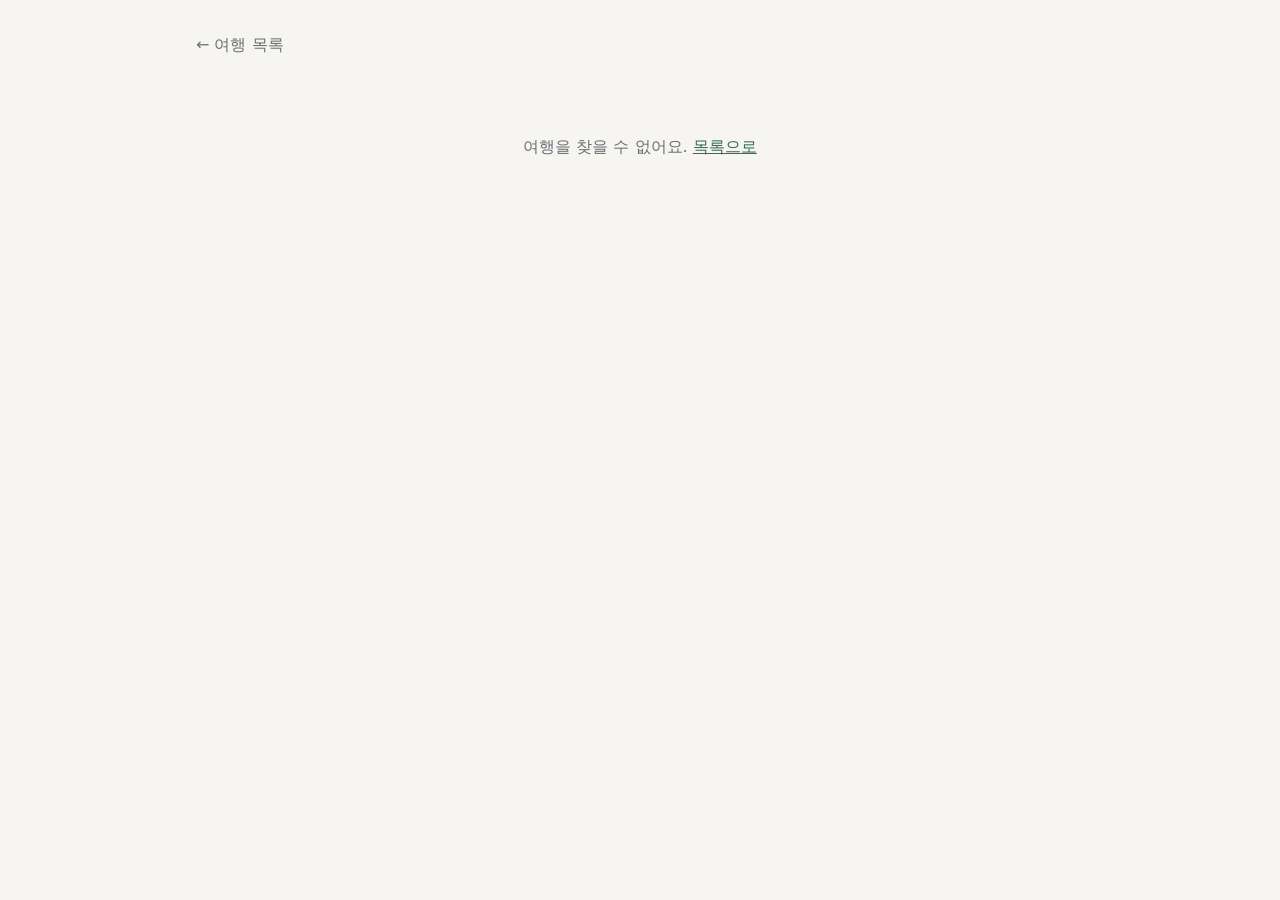
==== trip.html @ 0b2cf3a6 "여행 계획 사이트 초기 구성 Co-Authored-By: Claude Opus 5.5 <noreply@anthropic.com>" ====
<!doctype html>
<html lang="ko">
<head>
  <meta charset="utf-8">
  <meta name="viewport" content="width=device-width, initial-scale=1">
  <title>여행 상세</title>
  <link rel="stylesheet" href="style.css">
</head>
<body>
  <div class="wrap">
    <a class="back" href="index.html">← 여행 목록</a>
    <div id="app"></div>
  </div>

  <script src="trips.js"></script>
  <script src="common.js"></script>
  <script>
    const id = new URLSearchParams(location.search).get("id");
    const t = (window.TRIPS || []).find(x => x.id === id);
    const app = document.getElementById("app");

    if (!t) {
      app.innerHTML = `<p class="empty">여행을 찾을 수 없어요. <a href="index.html">목록으로</a></p>`;
    } else {
      document.title = `${t.title} · 여행 계획`;
      const has = a => Array.isArray(a) && a.length > 0;
      const sections = [];
      const add = (key, title, html) => sections.push({ key, title, html });

      if (has(t.info)) add("info", "기본 정보", `<dl class="info">${
        t.info.map(i => `<dt>${esc(i.label)}</dt><dd>${esc(i.value)}</dd>`).join("")}</dl>`);

      if (has(t.itinerary)) add("itinerary", "일정", t.itinerary.map(d => `
        <div class="day">
          <h3>${esc(d.day)}<span>${fmtDate(d.date)}</span></h3>
          <ul class="timeline">${(d.items || []).map(i =>
            `<li>${i.time ? `<span class="time">${esc(i.time)}</span>` : ""}${esc(i.text)}</li>`).join("")}</ul>
        </div>`).join(""));

      const nameCell = (name, link) => safeUrl(link)
        ? `<a href="${esc(link)}" target="_blank" rel="noopener">${esc(name)}</a>` : esc(name);

      if (has(t.places)) add("places", "가볼 곳", table(["장소", "종류", "메모"],
        t.places.map(p => [nameCell(p.name, p.link), esc(p.type), esc(p.note)])));

      if (has(t.food)) add("food", "먹을 것", table(["음식/가게", "위치", "메모"],
        t.food.map(f => [nameCell(f.name, f.link), esc(f.where), esc(f.note)])));

      if (has(t.stay)) add("stay", "숙소", table(["숙소", "기간", "메모"],
        t.stay.map(s => [nameCell(s.name, s.link), esc(s.dates), esc(s.note)])));

      if (has(t.transport)) add("transport", "교통", table(["항목", "메모"],
        t.transport.map(x => [esc(x.name), esc(x.note)])));

      if (has(t.budget)) {
        const cur = t.currency || "원";
        const total = t.budget.reduce((s, b) => s + (Number(b.amount) || 0), 0);
        const money = n => `${Number(n || 0).toLocaleString("ko-KR")}${esc(cur)}`;
        add("budget", "예산", `<div class="table-wrap"><table>
          <thead><tr><th>항목</th><th class="num">금액</th></tr></thead>
          <tbody>${t.budget.map(b => `<tr><td>${esc(b.item)}</td><td class="num">${money(b.amount)}</td></tr>`).join("")}
          <tr class="total"><td>합계</td><td class="num">${money(total)}</td></tr></tbody></table></div>`);
      }

      if (has(t.checklist)) {
        const store = "check:" + t.id;
        let saved = {};
        try { saved = JSON.parse(localStorage.getItem(store)) || {}; } catch (e) {}
        add("checklist", "준비물", `<ul class="check">${t.checklist.map((c, i) =>
          `<li><label><input type="checkbox" data-i="${i}" ${saved[i] ? "checked" : ""}>${esc(c)}</label></li>`).join("")}</ul>`);
        window.__checkStore = store;
      }

      if (has(t.links)) add("links", "링크", `<ul>${t.links.map(l => safeUrl(l.url)
        ? `<li><a href="${esc(l.url)}" target="_blank" rel="noopener">${esc(l.label || l.url)}</a></li>` : "").join("")}</ul>`);

      if (t.notes) add("notes", "메모", `<p class="notes">${esc(t.notes)}</p>`);

      app.innerHTML = `
        <div class="hero">
          <div style="font-size:2.4rem;line-height:1">${esc(t.emoji || "📍")}</div>
          <h1>${esc(t.title)} ${badge(t.status)}</h1>
          <div class="meta">${[esc(t.country), dateRange(t.start, t.end), esc(t.companions)].filter(Boolean).join(" · ")}</div>
          ${t.summary ? `<p class="summary">${esc(t.summary)}</p>` : ""}
        </div>
        ${sections.length > 1 ? `<nav class="toc">${sections.map(s => `<a href="#${s.key}">${s.title}</a>`).join("")}</nav>` : ""}
        ${sections.map(s => `<section class="block" id="${s.key}"><h2>${s.title}</h2>${s.html}</section>`).join("")}`;

      // 체크리스트 상태는 이 브라우저에만 저장됩니다
      app.addEventListener("change", e => {
        if (!e.target.matches("ul.check input")) return;
        const state = {};
        app.querySelectorAll("ul.check input").forEach(cb => { if (cb.checked) state[cb.dataset.i] = 1; });
        try { localStorage.setItem(window.__checkStore, JSON.stringify(state)); } catch (err) {}
      });
    }

    function table(headers, rows) {
      return `<div class="table-wrap"><table><thead><tr>${headers.map(h => `<th>${h}</th>`).join("")}</tr></thead>
        <tbody>${rows.map(r => `<tr>${r.map(c => `<td>${c || ""}</td>`).join("")}</tr>`).join("")}</tbody></table></div>`;
    }
  </script>
</body>
</html>
---- style.css ----
:root {
  --bg: #f6f5f1;
  --surface: #ffffff;
  --text: #1f2328;
  --muted: #6b7076;
  --border: #e3e1da;
  --accent: #2f6f5e;
  --accent-soft: #e3efe9;
  --planned: #8a6d1d;
  --planned-bg: #f6edd3;
  --booked: #1f5f99;
  --booked-bg: #dde9f6;
  --done: #5b5f64;
  --done-bg: #e8e8e6;
  --radius: 14px;
}
@media (prefers-color-scheme: dark) {
  :root {
    --bg: #15171a;
    --surface: #1e2125;
    --text: #e8e9ea;
    --muted: #9aa0a6;
    --border: #2e3237;
    --accent: #7cc4ad;
    --accent-soft: #1f3530;
    --planned: #e3c46e;
    --planned-bg: #3a3220;
    --booked: #8ab8e6;
    --booked-bg: #1f2e3e;
    --done: #b0b4b8;
    --done-bg: #2c2f33;
  }
}

* { box-sizing: border-box; }
html { -webkit-text-size-adjust: 100%; }
body {
  margin: 0;
  background: var(--bg);
  color: var(--text);
  font-family: "Pretendard", "Apple SD Gothic Neo", "Malgun Gothic", system-ui, sans-serif;
  line-height: 1.6;
}
a { color: var(--accent); }
.wrap { max-width: 920px; margin: 0 auto; padding: 32px 16px 64px; }

header.site { margin-bottom: 28px; }
header.site h1 { margin: 0 0 4px; font-size: 1.9rem; letter-spacing: -0.02em; }
header.site p { margin: 0; color: var(--muted); }

.filters { display: flex; gap: 8px; flex-wrap: wrap; margin: 20px 0; }
.filters button {
  border: 1px solid var(--border);
  background: var(--surface);
  color: var(--text);
  padding: 6px 14px;
  border-radius: 999px;
  font: inherit;
  font-size: 0.9rem;
  cursor: pointer;
}
.filters button.on { background: var(--accent); border-color: var(--accent); color: var(--bg); }

.grid { display: grid; grid-template-columns: repeat(auto-fill, minmax(260px, 1fr)); gap: 16px; }
.card {
  display: block;
  background: var(--surface);
  border: 1px solid var(--border);
  border-radius: var(--radius);
  padding: 20px;
  text-decoration: none;
  color: inherit;
  transition: transform .15s, border-color .15s;
}
.card:hover { transform: translateY(-2px); border-color: var(--accent); }
.card .emoji { font-size: 2rem; line-height: 1; }
.card h2 { margin: 12px 0 2px; font-size: 1.2rem; }
.card .meta { color: var(--muted); font-size: 0.9rem; }
.card .summary { margin: 10px 0 0; font-size: 0.92rem; }

.badge {
  display: inline-block;
  font-size: 0.78rem;
  font-weight: 600;
  padding: 2px 10px;
  border-radius: 999px;
  vertical-align: middle;
}
.badge.planned { color: var(--planned); background: var(--planned-bg); }
.badge.booked { color: var(--booked); background: var(--booked-bg); }
.badge.done { color: var(--done); background: var(--done-bg); }

.empty { color: var(--muted); padding: 40px 0; text-align: center; }

/* 상세 페이지 */
.back { display: inline-block; margin-bottom: 20px; text-decoration: none; color: var(--muted); }
.back:hover { color: var(--accent); }
.hero h1 { margin: 8px 0 4px; font-size: 2rem; letter-spacing: -0.02em; }
.hero .meta { color: var(--muted); }
.hero .summary { margin-top: 12px; }

nav.toc { display: flex; gap: 6px; flex-wrap: wrap; margin: 24px 0; }
nav.toc a {
  font-size: 0.85rem;
  text-decoration: none;
  padding: 4px 12px;
  border-radius: 999px;
  background: var(--accent-soft);
  color: var(--accent);
}

section.block {
  background: var(--surface);
  border: 1px solid var(--border);
  border-radius: var(--radius);
  padding: 20px;
  margin-bottom: 16px;
  scroll-margin-top: 16px;
}
section.block h2 { margin: 0 0 14px; font-size: 1.1rem; }

dl.info { display: grid; grid-template-columns: max-content 1fr; gap: 6px 16px; margin: 0; }
dl.info dt { color: var(--muted); }
dl.info dd { margin: 0; }

.day + .day { margin-top: 18px; }
.day h3 { margin: 0 0 8px; font-size: 1rem; }
.day h3 span { color: var(--muted); font-weight: normal; font-size: 0.9rem; margin-left: 6px; }
.timeline { list-style: none; margin: 0; padding: 0; border-left: 2px solid var(--border); }
.timeline li { padding: 4px 0 4px 14px; position: relative; }
.timeline li::before {
  content: ""; position: absolute; left: -6px; top: 13px;
  width: 10px; height: 10px; border-radius: 50%; background: var(--accent);
}
.timeline .time { color: var(--muted); font-variant-numeric: tabular-nums; margin-right: 8px; }

.table-wrap { overflow-x: auto; }
table { width: 100%; border-collapse: collapse; font-size: 0.95rem; }
th, td { text-align: left; padding: 8px 10px; border-bottom: 1px solid var(--border); vertical-align: top; }
th { color: var(--muted); font-weight: 600; font-size: 0.85rem; }
td.num, th.num { text-align: right; font-variant-numeric: tabular-nums; white-space: nowrap; }
tr.total td { font-weight: 700; border-bottom: none; }

ul.check { list-style: none; margin: 0; padding: 0; columns: 2; }
ul.check li { break-inside: avoid; padding: 2px 0; }
ul.check label { cursor: pointer; }
ul.check input { margin-right: 8px; accent-color: var(--accent); }
@media (max-width: 520px) { ul.check { columns: 1; } }

.notes { white-space: pre-wrap; margin: 0; }
footer.site { margin-top: 40px; color: var(--muted); font-size: 0.85rem; text-align: center; }
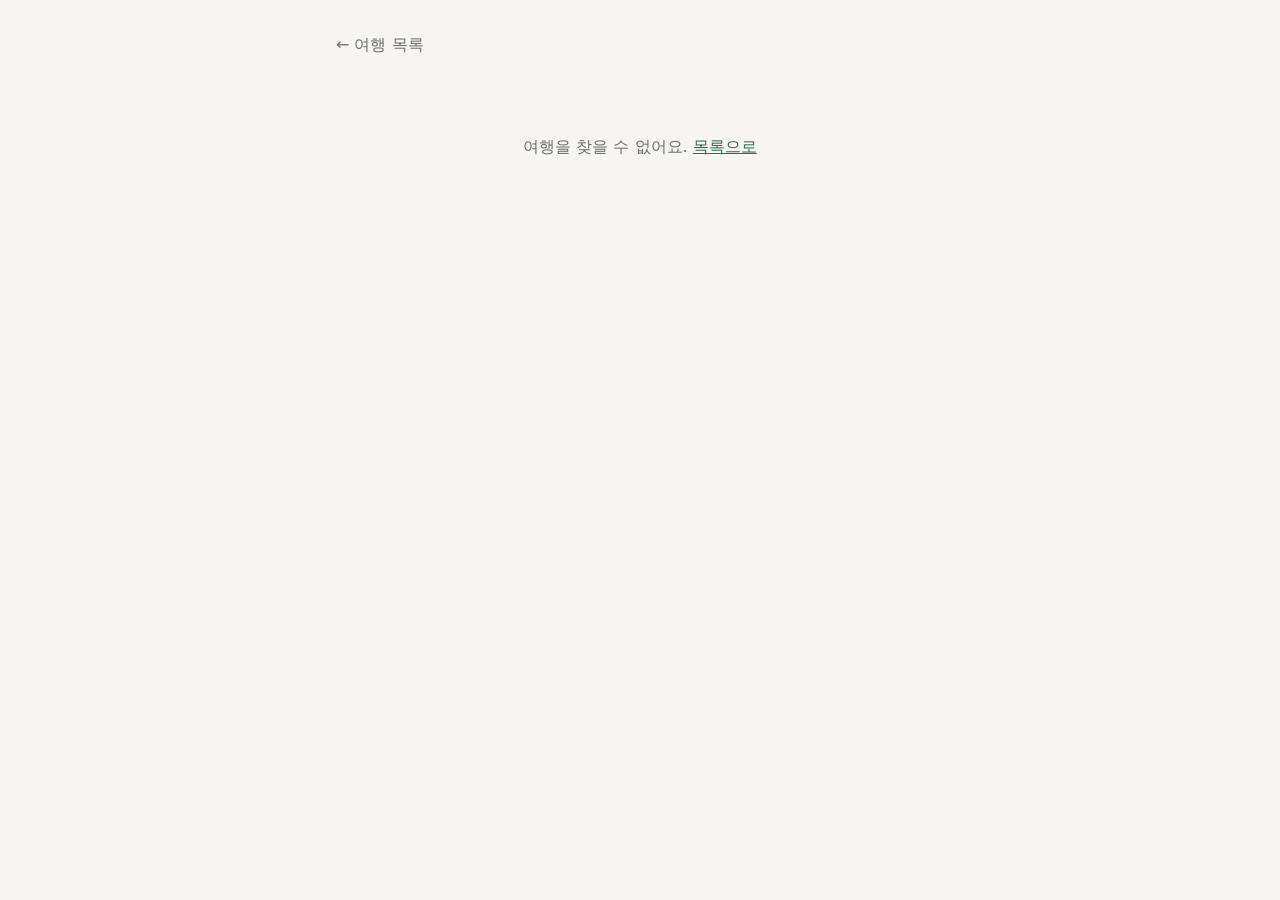
==== commit e316aae8: "여행 상세 페이지 단순화: 확정 일정은 날짜 카드로, 미정·준비물은 별도 탭으로 Co-Authored-By: Claude Opus 5.5 <noreply@anthropic.com>" ====
--- a/trip.html
+++ b/trip.html
@@ -7,7 +7,7 @@
   <link rel="stylesheet" href="style.css">
 </head>
 <body>
-  <div class="wrap">
+  <div class="wrap narrow">
     <a class="back" href="index.html">← 여행 목록</a>
     <div id="app"></div>
   </div>
@@ -18,86 +18,95 @@
     const id = new URLSearchParams(location.search).get("id");
     const t = (window.TRIPS || []).find(x => x.id === id);
     const app = document.getElementById("app");
+    const has = a => Array.isArray(a) && a.length > 0;
 
     if (!t) {
       app.innerHTML = `<p class="empty">여행을 찾을 수 없어요. <a href="index.html">목록으로</a></p>`;
     } else {
       document.title = `${t.title} · 여행 계획`;
-      const has = a => Array.isArray(a) && a.length > 0;
-      const sections = [];
-      const add = (key, title, html) => sections.push({ key, title, html });
+      const prepCount = (t.pending || []).length;
 
-      if (has(t.info)) add("info", "기본 정보", `<dl class="info">${
-        t.info.map(i => `<dt>${esc(i.label)}</dt><dd>${esc(i.value)}</dd>`).join("")}</dl>`);
+      // ---- 일정 탭 ----
+      const scheduleHtml = (t.days || []).map((d, i) => `
+        <article class="daycard">
+          <header>
+            <div class="daynum">DAY ${i + 1}</div>
+            <div class="daydate">${shortDate(d.date)}</div>
+            <h2>${esc(d.title)}</h2>
+            ${d.car ? `<span class="carpill">🚗 렌트카</span>` : ""}
+          </header>
+          <ol class="steps">${(d.steps || []).map(s => `
+            <li>
+              <span class="when">${esc(s.time || "")}</span>
+              <span class="icon">${esc(s.icon || "•")}</span>
+              <span class="what">${esc(s.text)}${s.sub ? `<small>${esc(s.sub)}</small>` : ""}</span>
+            </li>`).join("")}
+          </ol>
+          ${d.stay ? `<footer class="stay">🛏️ <span>${esc(d.stay)}</span></footer>` : ""}
+        </article>`).join("");
 
-      if (has(t.itinerary)) add("itinerary", "일정", t.itinerary.map(d => `
-        <div class="day">
-          <h3>${esc(d.day)}<span>${fmtDate(d.date)}</span></h3>
-          <ul class="timeline">${(d.items || []).map(i =>
-            `<li>${i.time ? `<span class="time">${esc(i.time)}</span>` : ""}${esc(i.text)}</li>`).join("")}</ul>
-        </div>`).join(""));
+      // ---- 준비 탭 ----
+      const store = "check:" + t.id;
+      let saved = {};
+      try { saved = JSON.parse(localStorage.getItem(store)) || {}; } catch (e) {}
 
-      const nameCell = (name, link) => safeUrl(link)
-        ? `<a href="${esc(link)}" target="_blank" rel="noopener">${esc(name)}</a>` : esc(name);
-
-      if (has(t.places)) add("places", "가볼 곳", table(["장소", "종류", "메모"],
-        t.places.map(p => [nameCell(p.name, p.link), esc(p.type), esc(p.note)])));
-
-      if (has(t.food)) add("food", "먹을 것", table(["음식/가게", "위치", "메모"],
-        t.food.map(f => [nameCell(f.name, f.link), esc(f.where), esc(f.note)])));
-
-      if (has(t.stay)) add("stay", "숙소", table(["숙소", "기간", "메모"],
-        t.stay.map(s => [nameCell(s.name, s.link), esc(s.dates), esc(s.note)])));
-
-      if (has(t.transport)) add("transport", "교통", table(["항목", "메모"],
-        t.transport.map(x => [esc(x.name), esc(x.note)])));
-
-      if (has(t.budget)) {
-        const cur = t.currency || "원";
-        const total = t.budget.reduce((s, b) => s + (Number(b.amount) || 0), 0);
-        const money = n => `${Number(n || 0).toLocaleString("ko-KR")}${esc(cur)}`;
-        add("budget", "예산", `<div class="table-wrap"><table>
-          <thead><tr><th>항목</th><th class="num">금액</th></tr></thead>
-          <tbody>${t.budget.map(b => `<tr><td>${esc(b.item)}</td><td class="num">${money(b.amount)}</td></tr>`).join("")}
-          <tr class="total"><td>합계</td><td class="num">${money(total)}</td></tr></tbody></table></div>`);
-      }
-
-      if (has(t.checklist)) {
-        const store = "check:" + t.id;
-        let saved = {};
-        try { saved = JSON.parse(localStorage.getItem(store)) || {}; } catch (e) {}
-        add("checklist", "준비물", `<ul class="check">${t.checklist.map((c, i) =>
-          `<li><label><input type="checkbox" data-i="${i}" ${saved[i] ? "checked" : ""}>${esc(c)}</label></li>`).join("")}</ul>`);
-        window.__checkStore = store;
-      }
-
-      if (has(t.links)) add("links", "링크", `<ul>${t.links.map(l => safeUrl(l.url)
-        ? `<li><a href="${esc(l.url)}" target="_blank" rel="noopener">${esc(l.label || l.url)}</a></li>` : "").join("")}</ul>`);
-
-      if (t.notes) add("notes", "메모", `<p class="notes">${esc(t.notes)}</p>`);
+      const prepHtml = `
+        ${has(t.pending) ? `
+          <section class="panel pending">
+            <h2>아직 정해지지 않은 것</h2>
+            <ul>${t.pending.map(p => `<li>${esc(p)}</li>`).join("")}</ul>
+          </section>` : ""}
+        ${has(t.checklist) ? `
+          <section class="panel">
+            <h2>준비물</h2>
+            <ul class="check">${t.checklist.map((c, i) =>
+              `<li><label><input type="checkbox" data-i="${i}" ${saved[i] ? "checked" : ""}>${esc(c)}</label></li>`).join("")}</ul>
+          </section>` : ""}
+        ${has(t.tips) ? `
+          <section class="panel">
+            <h2>알아둘 것</h2>
+            <ul>${t.tips.map(x => `<li>${esc(x)}</li>`).join("")}</ul>
+          </section>` : ""}`;
 
       app.innerHTML = `
         <div class="hero">
-          <div style="font-size:2.4rem;line-height:1">${esc(t.emoji || "📍")}</div>
-          <h1>${esc(t.title)} ${badge(t.status)}</h1>
-          <div class="meta">${[esc(t.country), dateRange(t.start, t.end), esc(t.companions)].filter(Boolean).join(" · ")}</div>
-          ${t.summary ? `<p class="summary">${esc(t.summary)}</p>` : ""}
+          <div class="hero-emoji">${esc(t.emoji || "📍")}</div>
+          <h1>${esc(t.title)}</h1>
+          <div class="meta">${[dateRange(t.start, t.end), esc(t.people)].filter(Boolean).join(" · ")}</div>
+          ${has(t.route) ? `<div class="route">${t.route.map(r => `<span class="stop">${esc(r)}</span>`).join(`<span class="arrow">→</span>`)}</div>` : ""}
         </div>
-        ${sections.length > 1 ? `<nav class="toc">${sections.map(s => `<a href="#${s.key}">${s.title}</a>`).join("")}</nav>` : ""}
-        ${sections.map(s => `<section class="block" id="${s.key}"><h2>${s.title}</h2>${s.html}</section>`).join("")}`;
+        <div class="tabs" role="tablist">
+          <button role="tab" data-tab="schedule">일정</button>
+          <button role="tab" data-tab="prep">준비 · 미정${prepCount ? ` <span class="count">${prepCount}</span>` : ""}</button>
+        </div>
+        <div data-pane="schedule">${scheduleHtml}</div>
+        <div data-pane="prep">${prepHtml}</div>`;
 
-      // 체크리스트 상태는 이 브라우저에만 저장됩니다
+      function show(tab) {
+        app.querySelectorAll("[data-tab]").forEach(b => b.setAttribute("aria-selected", b.dataset.tab === tab));
+        app.querySelectorAll("[data-pane]").forEach(p => p.hidden = p.dataset.pane !== tab);
+      }
+      app.querySelector(".tabs").addEventListener("click", e => {
+        const b = e.target.closest("[data-tab]");
+        if (!b) return;
+        history.replaceState(null, "", b.dataset.tab === "prep" ? "#prep" : location.pathname + location.search);
+        show(b.dataset.tab);
+      });
+      show(location.hash === "#prep" ? "prep" : "schedule");
+
+      // 체크 상태는 이 브라우저에만 저장됩니다
       app.addEventListener("change", e => {
         if (!e.target.matches("ul.check input")) return;
         const state = {};
         app.querySelectorAll("ul.check input").forEach(cb => { if (cb.checked) state[cb.dataset.i] = 1; });
-        try { localStorage.setItem(window.__checkStore, JSON.stringify(state)); } catch (err) {}
+        try { localStorage.setItem(store, JSON.stringify(state)); } catch (err) {}
       });
     }
 
-    function table(headers, rows) {
-      return `<div class="table-wrap"><table><thead><tr>${headers.map(h => `<th>${h}</th>`).join("")}</tr></thead>
-        <tbody>${rows.map(r => `<tr>${r.map(c => `<td>${c || ""}</td>`).join("")}</tr>`).join("")}</tbody></table></div>`;
+    function shortDate(d) {
+      if (!d) return "";
+      const [y, m, day] = d.split("-").map(Number);
+      return `${m}/${day} ${"일월화수목금토"[new Date(y, m - 1, day).getDay()]}`;
     }
   </script>
 </body>
--- a/style.css
+++ b/style.css
@@ -6,13 +6,13 @@
   --border: #e3e1da;
   --accent: #2f6f5e;
   --accent-soft: #e3efe9;
-  --planned: #8a6d1d;
-  --planned-bg: #f6edd3;
+  --warn: #8a6d1d;
+  --warn-bg: #f6edd3;
   --booked: #1f5f99;
   --booked-bg: #dde9f6;
   --done: #5b5f64;
   --done-bg: #e8e8e6;
-  --radius: 14px;
+  --radius: 16px;
 }
 @media (prefers-color-scheme: dark) {
   :root {
@@ -23,8 +23,8 @@
     --border: #2e3237;
     --accent: #7cc4ad;
     --accent-soft: #1f3530;
-    --planned: #e3c46e;
-    --planned-bg: #3a3220;
+    --warn: #e3c46e;
+    --warn-bg: #3a3220;
     --booked: #8ab8e6;
     --booked-bg: #1f2e3e;
     --done: #b0b4b8;
@@ -40,36 +40,30 @@
   color: var(--text);
   font-family: "Pretendard", "Apple SD Gothic Neo", "Malgun Gothic", system-ui, sans-serif;
   line-height: 1.6;
+  word-break: keep-all;
+  overflow-wrap: anywhere;
 }
 a { color: var(--accent); }
 .wrap { max-width: 920px; margin: 0 auto; padding: 32px 16px 64px; }
+.wrap.narrow { max-width: 640px; }
+.empty { color: var(--muted); padding: 40px 0; text-align: center; }
 
+/* ---------- 목록 페이지 ---------- */
 header.site { margin-bottom: 28px; }
 header.site h1 { margin: 0 0 4px; font-size: 1.9rem; letter-spacing: -0.02em; }
 header.site p { margin: 0; color: var(--muted); }
 
 .filters { display: flex; gap: 8px; flex-wrap: wrap; margin: 20px 0; }
 .filters button {
-  border: 1px solid var(--border);
-  background: var(--surface);
-  color: var(--text);
-  padding: 6px 14px;
-  border-radius: 999px;
-  font: inherit;
-  font-size: 0.9rem;
-  cursor: pointer;
+  border: 1px solid var(--border); background: var(--surface); color: var(--text);
+  padding: 6px 14px; border-radius: 999px; font: inherit; font-size: 0.9rem; cursor: pointer;
 }
 .filters button.on { background: var(--accent); border-color: var(--accent); color: var(--bg); }
 
 .grid { display: grid; grid-template-columns: repeat(auto-fill, minmax(260px, 1fr)); gap: 16px; }
 .card {
-  display: block;
-  background: var(--surface);
-  border: 1px solid var(--border);
-  border-radius: var(--radius);
-  padding: 20px;
-  text-decoration: none;
-  color: inherit;
+  display: block; background: var(--surface); border: 1px solid var(--border);
+  border-radius: var(--radius); padding: 20px; text-decoration: none; color: inherit;
   transition: transform .15s, border-color .15s;
 }
 .card:hover { transform: translateY(-2px); border-color: var(--accent); }
@@ -78,74 +72,88 @@
 .card .meta { color: var(--muted); font-size: 0.9rem; }
 .card .summary { margin: 10px 0 0; font-size: 0.92rem; }
 
-.badge {
-  display: inline-block;
-  font-size: 0.78rem;
-  font-weight: 600;
-  padding: 2px 10px;
-  border-radius: 999px;
-  vertical-align: middle;
-}
-.badge.planned { color: var(--planned); background: var(--planned-bg); }
+.badge { display: inline-block; font-size: 0.78rem; font-weight: 600; padding: 2px 10px; border-radius: 999px; vertical-align: middle; }
+.badge.planned { color: var(--warn); background: var(--warn-bg); }
 .badge.booked { color: var(--booked); background: var(--booked-bg); }
 .badge.done { color: var(--done); background: var(--done-bg); }
 
-.empty { color: var(--muted); padding: 40px 0; text-align: center; }
+footer.site { margin-top: 40px; color: var(--muted); font-size: 0.85rem; text-align: center; }
 
-/* 상세 페이지 */
+/* ---------- 상세 페이지 ---------- */
 .back { display: inline-block; margin-bottom: 20px; text-decoration: none; color: var(--muted); }
 .back:hover { color: var(--accent); }
-.hero h1 { margin: 8px 0 4px; font-size: 2rem; letter-spacing: -0.02em; }
+
+.hero { text-align: center; margin-bottom: 24px; }
+.hero-emoji { font-size: 2.6rem; line-height: 1; }
+.hero h1 { margin: 10px 0 4px; font-size: 1.9rem; letter-spacing: -0.02em; }
 .hero .meta { color: var(--muted); }
-.hero .summary { margin-top: 12px; }
 
-nav.toc { display: flex; gap: 6px; flex-wrap: wrap; margin: 24px 0; }
-nav.toc a {
-  font-size: 0.85rem;
-  text-decoration: none;
-  padding: 4px 12px;
-  border-radius: 999px;
-  background: var(--accent-soft);
-  color: var(--accent);
+.route { margin: 16px 0 0; display: flex; flex-wrap: wrap; justify-content: center; align-items: center; gap: 6px; }
+.route .stop { font-size: 0.9rem; padding: 3px 12px; border-radius: 999px; background: var(--accent-soft); color: var(--accent); font-weight: 600; }
+.route .arrow { color: var(--muted); }
+
+/* 탭 */
+.tabs {
+  display: flex; gap: 4px; padding: 4px; margin: 0 0 20px;
+  background: var(--surface); border: 1px solid var(--border); border-radius: 999px;
+}
+.tabs button {
+  flex: 1; border: 0; background: none; color: var(--muted); font: inherit; font-weight: 600;
+  padding: 8px 12px; border-radius: 999px; cursor: pointer;
+}
+.tabs button[aria-selected="true"] { background: var(--accent); color: var(--bg); }
+.tabs .count {
+  display: inline-block; min-width: 1.4em; padding: 0 6px; margin-left: 4px; border-radius: 999px;
+  font-size: 0.75rem; background: var(--warn-bg); color: var(--warn);
 }
 
-section.block {
-  background: var(--surface);
-  border: 1px solid var(--border);
-  border-radius: var(--radius);
-  padding: 20px;
-  margin-bottom: 16px;
-  scroll-margin-top: 16px;
+/* 날짜 카드 */
+.daycard {
+  background: var(--surface); border: 1px solid var(--border); border-radius: var(--radius);
+  margin-bottom: 14px; overflow: hidden;
 }
-section.block h2 { margin: 0 0 14px; font-size: 1.1rem; }
+.daycard header { display: flex; flex-wrap: wrap; align-items: baseline; gap: 4px 10px; padding: 18px 20px 6px; }
+.daynum { font-size: 0.75rem; font-weight: 800; letter-spacing: 0.08em; color: var(--accent); }
+.daydate { font-size: 0.85rem; color: var(--muted); }
+.daycard h2 { flex-basis: 100%; margin: 0; font-size: 1.2rem; letter-spacing: -0.01em; order: 3; }
+.carpill {
+  margin-left: auto; font-size: 0.75rem; padding: 1px 10px; border-radius: 999px;
+  border: 1px solid var(--border); color: var(--muted);
+}
 
-dl.info { display: grid; grid-template-columns: max-content 1fr; gap: 6px 16px; margin: 0; }
-dl.info dt { color: var(--muted); }
-dl.info dd { margin: 0; }
+ol.steps { list-style: none; margin: 0; padding: 8px 20px 14px; }
+ol.steps li {
+  display: grid; grid-template-columns: 4.6em 1.8em 1fr; align-items: start;
+  padding: 7px 0; border-top: 1px dashed var(--border);
+}
+ol.steps li:first-child { border-top: 0; }
+ol.steps .when { color: var(--muted); font-size: 0.85rem; font-variant-numeric: tabular-nums; padding-top: 2px; }
+ol.steps .icon { text-align: center; }
+ol.steps .what small { display: block; color: var(--muted); font-size: 0.82rem; }
 
-.day + .day { margin-top: 18px; }
-.day h3 { margin: 0 0 8px; font-size: 1rem; }
-.day h3 span { color: var(--muted); font-weight: normal; font-size: 0.9rem; margin-left: 6px; }
-.timeline { list-style: none; margin: 0; padding: 0; border-left: 2px solid var(--border); }
-.timeline li { padding: 4px 0 4px 14px; position: relative; }
-.timeline li::before {
-  content: ""; position: absolute; left: -6px; top: 13px;
-  width: 10px; height: 10px; border-radius: 50%; background: var(--accent);
+.stay {
+  display: flex; gap: 8px; align-items: center; padding: 12px 20px;
+  background: var(--accent-soft); color: var(--accent); font-weight: 600; font-size: 0.95rem;
 }
-.timeline .time { color: var(--muted); font-variant-numeric: tabular-nums; margin-right: 8px; }
 
-.table-wrap { overflow-x: auto; }
-table { width: 100%; border-collapse: collapse; font-size: 0.95rem; }
-th, td { text-align: left; padding: 8px 10px; border-bottom: 1px solid var(--border); vertical-align: top; }
-th { color: var(--muted); font-weight: 600; font-size: 0.85rem; }
-td.num, th.num { text-align: right; font-variant-numeric: tabular-nums; white-space: nowrap; }
-tr.total td { font-weight: 700; border-bottom: none; }
+/* 준비 탭 */
+.panel {
+  background: var(--surface); border: 1px solid var(--border); border-radius: var(--radius);
+  padding: 18px 20px; margin-bottom: 14px;
+}
+.panel h2 { margin: 0 0 10px; font-size: 1.05rem; }
+.panel ul { margin: 0; padding-left: 20px; }
+.panel li { padding: 3px 0; }
+.panel.pending { background: var(--warn-bg); border-color: transparent; }
+.panel.pending h2 { color: var(--warn); }
 
-ul.check { list-style: none; margin: 0; padding: 0; columns: 2; }
-ul.check li { break-inside: avoid; padding: 2px 0; }
+ul.check { list-style: none; padding: 0 !important; columns: 2; }
+ul.check li { break-inside: avoid; }
 ul.check label { cursor: pointer; }
 ul.check input { margin-right: 8px; accent-color: var(--accent); }
-@media (max-width: 520px) { ul.check { columns: 1; } }
 
-.notes { white-space: pre-wrap; margin: 0; }
-footer.site { margin-top: 40px; color: var(--muted); font-size: 0.85rem; text-align: center; }
+@media (max-width: 480px) {
+  ul.check { columns: 1; }
+  ol.steps li { grid-template-columns: 4em 1.7em 1fr; }
+  .hero h1 { font-size: 1.6rem; }
+}
